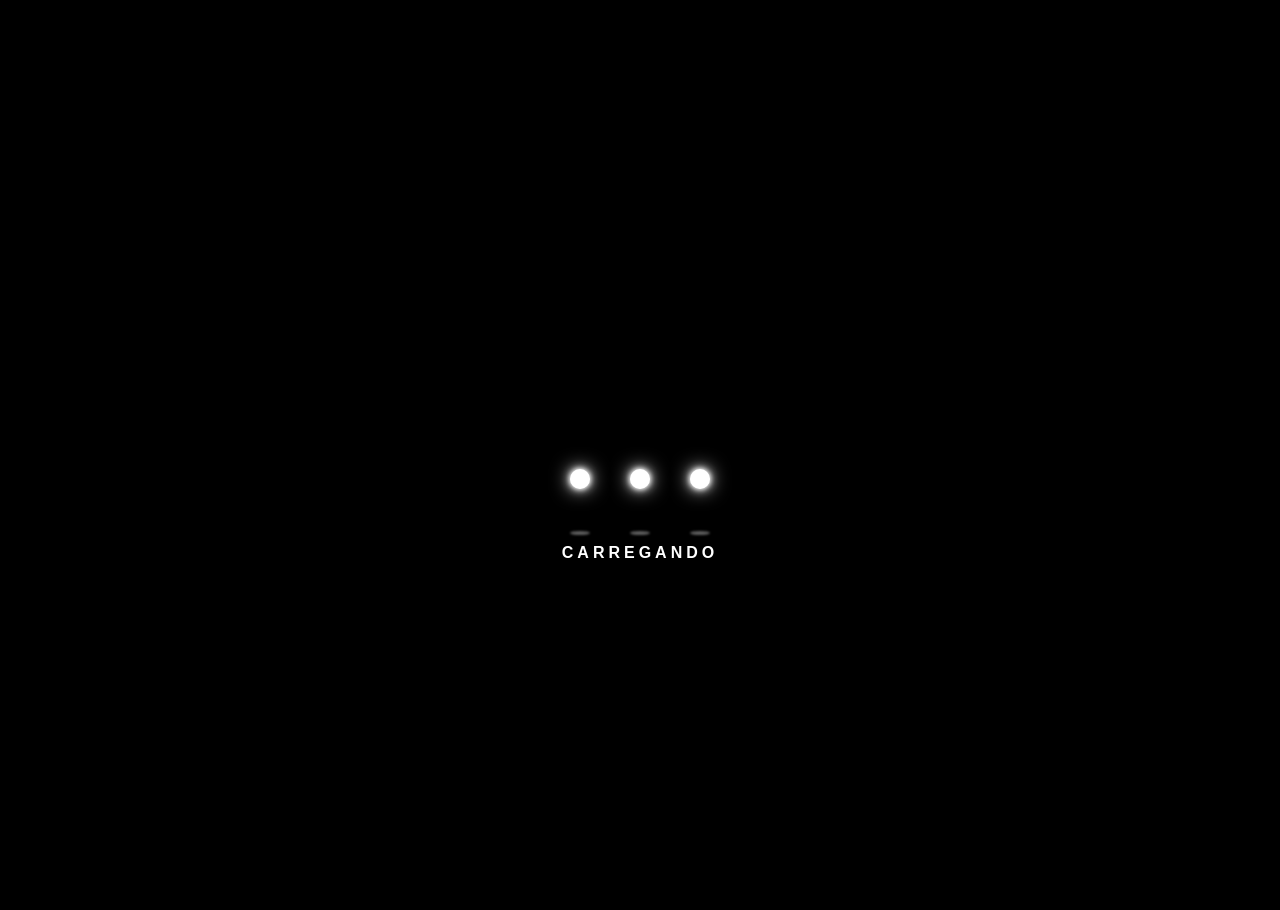
==== index.html @ f5b66a49 "Presente para elaa!" ====
<!DOCTYPE html>
<html lang="pt-br">

<head>
    <meta charset="UTF-8">
    <meta name="viewport" content="width=device-width, initial-scale=1.0">
    <link rel="icon" href="public/assets/icon/icon.gif" type="icone">

    <link rel="stylesheet" href="public/assets/src/css/components/loading.css">
    <link rel="stylesheet" href="public/assets/src/css/views/index.css">
    <link rel="stylesheet" href="public/assets/src/css/components/background.css">

    <script src="public/assets/src/js/components/loading.js" defer></script>
    <script src="public/assets/src/js/components/background.js" defer></script>

    <title>Carregando</title>
</head>

<body>
    <div id="loading-screen" class="loading-container">
        <svg xmlns="http://www.w3.org/2000/svg" id="svg5" version="1.1" viewBox="0 0 502.98 108.61">
            <path pathLength="1" id="line"
                d="M5.32 78.13c.96-.01 5-8.5 5.54-8.54.58-.05 6.1 8.51 7.1 8.51 3.66 0 9.29.06 10.71.05 2.53-.01 4.82-72.88 4.82-72.88l4.76 97.28 3.97-24.45 20.45-.22C64 77.86 77.1 63.66 78.36 63.8c1.31.15 6.68 14.08 7.94 14.07 2.3-.03 33.32.04 35.76.02.96 0 5-8.5 5.53-8.53.59-.05 6.1 8.51 7.1 8.5 3.66 0 9.3.07 10.72.06 2.53-.02 4.81-72.89 4.81-72.89l4.77 97.28 3.97-24.44s83.34-3.33 74.69 7.67c-8.65 11-45.3-42.94-31.65-53.58 25.6-19.96 49.96 36.94 40.26 36.5-12.2-.53 1.8-62.32 23.41-51.7 32.24 15.86-17.56 84.92-26.4 81.77-5.73-2.05-.68-21.68 31.4-26.58 26.65-6.42 29.5 2.35 52.62 7.11 2.53-.02 4.82-72.89 4.82-72.89l4.76 97.28 3.97-24.44 20.45-.22c1.31-.02 14.41-14.22 15.68-14.07 1.32.15 6.7 14.08 7.95 14.07 2.29-.03 33.32.04 35.76.02.95 0 5-8.5 5.53-8.54.58-.04 6.1 8.52 7.1 8.52 3.66 0 9.3.06 10.72.05 2.53-.02 4.81-72.89 4.81-72.89l4.77 97.28 3.97-24.44 20.45-.23c1.31-.01 14.4-14.22 15.68-14.07 1.32.16 6.69 14.09 7.94 14.07" />
        </svg>

        <div class="wrapper">
            <div class="circle"></div>
            <div class="circle"></div>
            <div class="circle"></div>
            <div class="shadow"></div>
            <div class="shadow"></div>
            <div class="shadow"></div>
            <span class="loading-text">
                CARREGANDO<span class="dots"></span>
            </span>
        </div>
    </div>

    <main id="app">
        <section class="botoes">
            <div class="painel">
                <h1>Feliz Dia dos Namorados! 💘 </h1>

                <img src="public/assets/gifs/urso.gif" alt="gif">

                <h2>Entre todas as escolhas, escolho você. <span>Aceita? 💌</span></h2>

                <div class="btns">
                    <a href="public/assets/src/pages/netflix.html"><button>Sim</button></a>
                    <a href="public/assets/src/pages/erro.html"><button>Não</button></a>
                </div>
            </div>
        </section>

        <div class="bubble">
            <svg class="heart" viewBox="0 0 600 500">
                <path d="M300,150 C500,10 600,300 300,400 C0,300 100,10 300,150" />
            </svg>
            <div class="bubble-dummy"></div>
        </div>
    </main>
</body>

</html>
---- public/assets/src/css/components/loading.css ----
body {
    padding: 0;
    margin: 0;
    width: 100%;
    height: 100vh;
    background: #000000;
}

#loading-screen {
    position: fixed;
    inset: 0;
    background: #000;
    z-index: 9999;
    transition: opacity .8s ease;
}

#loading-screen.hide {
    opacity: 0;
    pointer-events: none;
}

.loading-container {
    width: 100%;
    height: 100vh;
    display: flex;
    flex-direction: column;
    justify-content: center;
    align-items: center;
    gap: 40px;
}

.wrapper {
    width: min(200px, 90vw);
    height: 100px;
    position: relative;
}

.circle {
    width: 20px;
    height: 20px;
    position: absolute;
    border-radius: 50%;
    background-color: #fff;
    box-shadow:
        0 0 5px #fff,
        0 0 10px #fff,
        0 0 20px #fff;
    left: 15%;
    transform-origin: 50%;
    animation: circle .5s alternate infinite ease;
}

@keyframes circle {
    0% {
        top: 60px;
        height: 5px;
        border-radius: 50px 50px 25px 25px;
        transform: scaleX(1.7);
    }

    40% {
        height: 20px;
        border-radius: 50%;
        transform: scaleX(1);
    }

    100% {
        top: 0%;
    }
}

.circle:nth-child(2) {
    left: 45%;
    animation-delay: .2s;
}

.circle:nth-child(3) {
    left: auto;
    right: 15%;
    animation-delay: .3s;
}

.shadow {
    width: 20px;
    height: 4px;
    border-radius: 50%;
    background-color: rgba(255, 255, 255, 0.356);
    position: absolute;
    top: 62px;
    transform-origin: 50%;
    z-index: 0;
    left: 15%;
    filter: blur(1px);
    animation: shadow .5s alternate infinite ease;
}

@keyframes shadow {
    0% {
        transform: scaleX(1.5);
    }

    40% {
        transform: scaleX(1);
        opacity: .7;
    }

    100% {
        transform: scaleX(.2);
        opacity: .4;
    }
}

.shadow:nth-child(4) {
    left: 45%;
    animation-delay: .2s;
}

.shadow:nth-child(5) {
    left: auto;
    right: 15%;
    animation-delay: .3s;
}

.wrapper span {
    position: absolute;
    top: 75px;
    left: 50%;
    transform: translateX(-50%);
    white-space: nowrap;
    font-size: 16px;
    letter-spacing: 4px;
    color: #fff;
}

svg {
    width: min(85vw, 450px);
    height: auto;
    overflow: visible;
}

svg path#line {
    fill: none;
    stroke: #e00000;
    stroke-width: 2;
    stroke-linecap: butt;
    stroke-linejoin: round;
    stroke-miterlimit: 4;
    stroke-dasharray: none;
    stroke-opacity: 1;
    stroke-dasharray: 1;
    stroke-dashoffset: 1;
    animation: dash 4s linear infinite;
}

@keyframes dash {
    0% {
        stroke-dashoffset: 1;
    }

    80% {
        stroke-dashoffset: 0;
    }

    100% {
        stroke-dashoffset: 0;
    }
}

.loading-text {
    color: #fff;
    letter-spacing: 4px;
    animation: fadeText 1.5s infinite;
}

@keyframes fadeText {

    0% {
        opacity: .3;
    }

    50% {
        opacity: 1;
    }

    100% {
        opacity: .3;
    }

}

/* MIDIA QUERY */
@media (max-width: 480px) {

    .loading-container {
        gap: 25px;
    }

    svg {
        width: 90vw;
    }

    .wrapper {
        width: 180px;
    }

    .wrapper span {
        font-size: 14px;
        letter-spacing: 3px;
    }

}
---- public/assets/src/css/views/index.css ----
#app {
    width: 100%;
    min-height: 100vh;
    display: flex;
    justify-content: center;
    align-items: center;
    opacity: 0;
    visibility: hidden;
    transition: .8s ease;
    padding: 20px;
}

#app.show {
    opacity: 1;
    visibility: visible;
}

.botoes {
    width: 100%;
    height: 100%;
    display: flex;
    align-items: center;
    justify-content: center;
    flex-direction: column;
    border-radius: 20px;
    border: #000000;
}

.painel {
    margin: auto;
    width: 550px;
    height: 660px;
    border-radius: 30px;
    padding-top: 30px;
    padding: 25px 20px;
    text-align: center;
    background-color: #ffffff;
    border: 3px solid #000000;
}

.painel h1 {
    margin-bottom: 20px;
}

.painel img {
    margin-bottom: 20px;
}

.painel h2 {
    margin-bottom: 25px;
}

.botoes h1 {
    font-family: "DM Serif Display", serif;
    color: #000000;
}

.botoes h2 {
    font-family: "Nunito", sans-serif;
    font-weight: 500;
    color: #000000;
}

span {
    display: block;
    color: #fe004c;
    font-weight: 800;
}

.botoes .btns button {
    width: 80px;
    height: 40px;
    font-size: 20px;
    margin: 0 10px;
    font-weight: 600;
    font-family: "Nunito", sans-serif;
    cursor: pointer;
}

.btns button {
    border-radius: 12px;
    border: none;
    color: #000000;
    background-color: #42a5f5;
    font-weight: 600;
}

.btns button:hover {
    transform: translateY(-5px);
    transition: .3s;
    background: #fe004c;
}

/* DEIXAR O BACKGRUND PARA TRAS */
.bubble {
    pointer-events: none;
    z-index: -9999999999;
}

/* TABLET */
@media (max-width: 768px) {

    .painel {
        width: 90%;
        height: auto;

        padding: 25px 15px;
    }

    .painel img {
        width: 220px;
        max-width: 90%;
    }

    .botoes h1 {
        font-size: 2rem;
    }

    .botoes h2 {
        font-size: 1.2rem;
        line-height: 1.5;
    }

    .btns {
        margin-top: 20px;
    }

    .botoes .btns button {
        width: 90px;
        height: 45px;

        font-size: 1rem;
    }
}


/* CELULAR */
@media (max-width: 480px) {

    .painel {
        width: min(95%, 550px);
        height: auto;
        padding: 20px 10px;
        border-radius: 20px;
    }

    .painel img {
        width: 180px;
        max-width: 90%;
    }

    .botoes h1 {
        font-size: 1.5rem;
    }

    .botoes h2 {
        font-size: 1rem;
        line-height: 1.5;
    }

    span {
        margin-top: 8px;
    }

    .btns {
        margin-top: 20px;
    }

    .botoes .btns button {
        width: 80px;
        height: 40px;
        font-size: .95rem;
    }
}

/* CELULAR PEQUENO */
@media (max-width: 360px) {

    .painel img {
        width: 100px;
    }

    .botoes h1 {
        font-size: 1.3rem;
    }

    .botoes h2 {
        font-size: .95rem;
    }

    .botoes .btns button {
        width: 75px;
        height: 38px;
        font-size: .9rem;
    }
}
---- public/assets/src/css/components/background.css ----
body {
     background-color: #000000;
     color: #555;
     font-size: 1.1em;
     font-family: 'Helvetica Neue', Helvetica, Arial, sans-serif;
     overflow: hidden;
     margin: 0;
 }

 * {
     box-sizing: border-box;
 }

 html,
 body {
     height: 100%;
 }

 .bubble {
     position: absolute;
     width: 10vw;
     height: 10vw;
     min-width: 70px;
     min-height: 70px;
     max-width: 150px;
     max-height: 150px;
     color: #3a8de0;
     border-radius: 50%;
 }

 .bubble-dummy {
     content: "";
     position: absolute;
     top: 0;
     right: 0;
     bottom: 0;
     left: 0;
     border-radius: inherit;
     border: .2em solid currentColor;
     /**animation: bubbleUp 1200ms ease-out forwards;**/
 }

 @keyframes bubbleUp {
     from {
         opacity: 0;
         transform: scale(0);
     }

     50% {
         opacity: 1;
         transform: scale(1);
     }

     100% {
         opacity: 0;
         transform: scale(1.1);
     }
 }

 .heart {
     width: 100%;
     height: 100%;
     background: transparent;
 }

 .heart path {
     fill: #e15e78;
     stroke: none;
 }
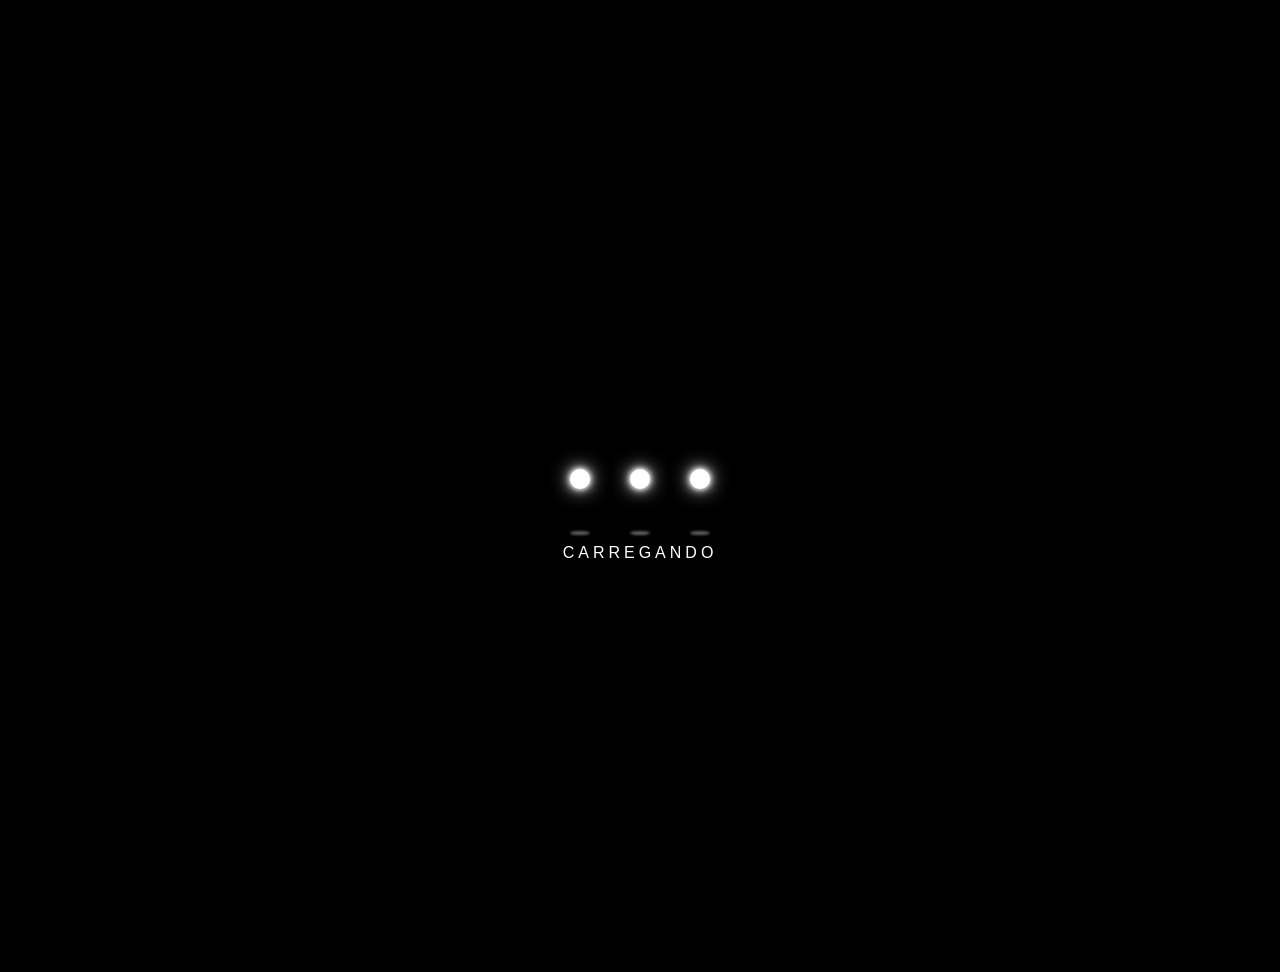
==== commit 13d65c69: "Modificação e aplicação de paginas" ====
--- a/index.html
+++ b/index.html
@@ -39,7 +39,7 @@
     <main id="app">
         <section class="botoes">
             <div class="painel">
-                <h1>Feliz Dia dos Namorados! 💘 </h1>
+                <h1>Feliz Dia dos Namorados! 💕</h1>
 
                 <img src="public/assets/gifs/urso.gif" alt="gif">
 
--- a/public/assets/src/css/components/loading.css
+++ b/public/assets/src/css/components/loading.css
@@ -1,16 +1,46 @@
+html {
+    width: 100%;
+    height: 100%;
+    overflow: hidden;
+    overscroll-behavior: none;
+}
+
 body {
     padding: 0;
     margin: 0;
     width: 100%;
-    height: 100vh;
+    max-width: 100vw;
+    min-height: 100vh;
+    min-height: 100dvh;
+    overflow: hidden;
+    overscroll-behavior: none;
     background: #000000;
+}
+
+main {
+    opacity: 0;
+    transform: translateY(20px);
+    transition:
+        opacity .8s ease,
+        transform .8s ease;
+}
+
+main.show {
+    opacity: 1;
+    transform: translateY(0);
 }
 
 #loading-screen {
     position: fixed;
     inset: 0;
+    width: 100vw;
+    height: 100vh;
+    height: 100dvh;
     background: #000;
     z-index: 9999;
+    overflow: hidden;
+    overscroll-behavior: none;
+    touch-action: none;
     transition: opacity .8s ease;
 }
 
@@ -20,8 +50,13 @@
 }
 
 .loading-container {
-    width: 100%;
+    width: 100vw;
     height: 100vh;
+    height: 100dvh;
+    min-height: 0;
+    padding: 20px;
+    box-sizing: border-box;
+    overflow: hidden;
     display: flex;
     flex-direction: column;
     justify-content: center;
@@ -127,40 +162,98 @@
     left: 50%;
     transform: translateX(-50%);
     white-space: nowrap;
-    font-size: 16px;
+    font-size: clamp(12px, 3vw, 16px);
     letter-spacing: 4px;
     color: #fff;
 }
 
-svg {
+#loading-screen > svg {
     width: min(85vw, 450px);
     height: auto;
     overflow: visible;
 }
 
-svg path#line {
+#loading-screen svg path#line {
     fill: none;
     stroke: #e00000;
     stroke-width: 2;
     stroke-linecap: butt;
     stroke-linejoin: round;
     stroke-miterlimit: 4;
-    stroke-dasharray: none;
     stroke-opacity: 1;
     stroke-dasharray: 1;
     stroke-dashoffset: 1;
     animation: dash 4s linear infinite;
 }
 
+/* TABLET */
+@media (max-width: 768px) {
+    .loading-container {
+        gap: 32px;
+    }
+
+    .wrapper {
+        width: min(180px, 85vw);
+        height: 90px;
+    }
+
+    .circle {
+        width: 18px;
+        height: 18px;
+    }
+
+    .shadow {
+        width: 18px;
+        height: 3px;
+        top: 55px;
+    }
+
+    .wrapper span {
+        top: 65px;
+        font-size: 14px;
+        letter-spacing: 3px;
+    }
+}
+
+/* CELULAR */
+@media (max-width: 480px) {
+    .loading-container {
+        gap: 25px;
+    }
+
+    #loading-screen > svg {
+        width: min(88vw, 350px);
+    }
+
+    .wrapper {
+        width: min(160px, 80vw);
+        height: 80px;
+    }
+
+    .circle {
+        width: 16px;
+        height: 16px;
+    }
+
+    .shadow {
+        width: 16px;
+        height: 3px;
+        top: 50px;
+    }
+
+    .wrapper span {
+        top: 60px;
+        font-size: 12px;
+        letter-spacing: 2px;
+    }
+}
+
 @keyframes dash {
     0% {
         stroke-dashoffset: 1;
     }
 
-    80% {
-        stroke-dashoffset: 0;
-    }
-
+    80%,
     100% {
         stroke-dashoffset: 0;
     }
@@ -187,25 +280,3 @@
     }
 
 }
-
-/* MIDIA QUERY */
-@media (max-width: 480px) {
-
-    .loading-container {
-        gap: 25px;
-    }
-
-    svg {
-        width: 90vw;
-    }
-
-    .wrapper {
-        width: 180px;
-    }
-
-    .wrapper span {
-        font-size: 14px;
-        letter-spacing: 3px;
-    }
-
-}
--- a/public/assets/src/css/views/index.css
+++ b/public/assets/src/css/views/index.css
@@ -1,6 +1,7 @@
 #app {
     width: 100%;
     min-height: 100vh;
+    min-height: 100dvh;
     display: flex;
     justify-content: center;
     align-items: center;
@@ -8,6 +9,7 @@
     visibility: hidden;
     transition: .8s ease;
     padding: 20px;
+    box-sizing: border-box;
 }
 
 #app.show {
@@ -23,19 +25,18 @@
     justify-content: center;
     flex-direction: column;
     border-radius: 20px;
-    border: #000000;
 }
 
 .painel {
     margin: auto;
-    width: 550px;
-    height: 660px;
+    width: min(550px, 100%);
+    height: auto;
     border-radius: 30px;
-    padding-top: 30px;
-    padding: 25px 20px;
+    padding: 30px 20px;
     text-align: center;
     background-color: #ffffff;
     border: 3px solid #000000;
+    box-sizing: border-box;
 }
 
 .painel h1 {
@@ -44,6 +45,9 @@
 
 .painel img {
     margin-bottom: 20px;
+    width: 250px;
+    max-width: 90%;
+    height: auto;
 }
 
 .painel h2 {
@@ -52,7 +56,9 @@
 
 .botoes h1 {
     font-family: "DM Serif Display", serif;
-    color: #000000;
+    color: #fe004c;
+    text-shadow: 0 0 10px rgba(234, 122, 202, 0.634),
+        0 0 20px rgba(234, 122, 202, 0.634);
 }
 
 .botoes h2 {
@@ -61,28 +67,38 @@
     color: #000000;
 }
 
-span {
+.painel span {
     display: block;
     color: #fe004c;
     font-weight: 800;
 }
 
-.botoes .btns button {
-    width: 80px;
-    height: 40px;
-    font-size: 20px;
-    margin: 0 10px;
-    font-weight: 600;
-    font-family: "Nunito", sans-serif;
-    cursor: pointer;
+.btns {
+    display: flex;
+    gap: 20px;
+    justify-content: center;
+    align-items: center;
+    flex-wrap: wrap;
+}
+
+.btns a {
+    display: inline-flex;
+    text-decoration: none;
 }
 
 .btns button {
+    width: 100px;
+    min-width: 80px;
+    height: 45px;
+    padding: 8px 16px;
     border-radius: 12px;
     border: none;
     color: #000000;
     background-color: #42a5f5;
+    font-size: clamp(14px, 4vw, 20px);
     font-weight: 600;
+    font-family: "Nunito", sans-serif;
+    cursor: pointer;
 }
 
 .btns button:hover {
@@ -91,7 +107,7 @@
     background: #fe004c;
 }
 
-/* DEIXAR O BACKGRUND PARA TRAS */
+/* DEIXAR O BACKGROUND PARA TRAS */
 .bubble {
     pointer-events: none;
     z-index: -9999999999;
@@ -99,98 +115,129 @@
 
 /* TABLET */
 @media (max-width: 768px) {
-
     .painel {
         width: 90%;
-        height: auto;
-
+        max-width: 500px;
         padding: 25px 15px;
     }
 
     .painel img {
-        width: 220px;
-        max-width: 90%;
+        width: 200px;
+        max-width: 85%;
     }
 
     .botoes h1 {
-        font-size: 2rem;
+        font-size: clamp(1.5rem, 5vw, 2rem);
+        margin-bottom: 15px;
     }
 
     .botoes h2 {
-        font-size: 1.2rem;
+        font-size: clamp(1rem, 4vw, 1.2rem);
         line-height: 1.5;
+        margin-bottom: 20px;
     }
 
     .btns {
         margin-top: 20px;
+        gap: 15px;
     }
 
     .botoes .btns button {
-        width: 90px;
+        width: auto;
+        min-width: 80px;
         height: 45px;
-
+        padding: 8px 20px;
         font-size: 1rem;
     }
 }
-
 
 /* CELULAR */
 @media (max-width: 480px) {
+    #app {
+        padding: 16px 12px;
+    }
 
     .painel {
-        width: min(95%, 550px);
-        height: auto;
-        padding: 20px 10px;
+        width: 95%;
+        max-width: 450px;
+        padding: 20px 15px;
         border-radius: 20px;
+        border: 2px solid #000000;
     }
 
     .painel img {
-        width: 180px;
-        max-width: 90%;
-    }
-
-    .botoes h1 {
-        font-size: 1.5rem;
-    }
-
-    .botoes h2 {
-        font-size: 1rem;
-        line-height: 1.5;
-    }
-
-    span {
-        margin-top: 8px;
+        width: 160px;
+        max-width: 85%;
+    }
+
+    .painel h1 {
+        font-size: 1.3rem;
+        margin-bottom: 12px;
+    }
+
+    .painel h2 {
+        font-size: .95rem;
+        line-height: 1.4;
+        margin-bottom: 15px;
+    }
+
+    .painel span {
+        margin-top: 6px;
     }
 
     .btns {
-        margin-top: 20px;
+        margin-top: 15px;
+        gap: 10px;
+        flex-direction: column;
+    }
+
+    .botoes .btns a {
+        width: min(200px, 100%);
+        justify-content: center;
     }
 
     .botoes .btns button {
-        width: 80px;
+        width: 100%;
+        max-width: 200px;
         height: 40px;
         font-size: .95rem;
-    }
-}
-
-/* CELULAR PEQUENO */
+        margin: 0;
+    }
+}
+
 @media (max-width: 360px) {
+    .painel {
+        padding: 15px 12px;
+        border-radius: 15px;
+    }
 
     .painel img {
-        width: 100px;
-    }
-
-    .botoes h1 {
-        font-size: 1.3rem;
-    }
-
-    .botoes h2 {
-        font-size: .95rem;
+        width: 140px;
+        max-width: 80%;
+    }
+
+    .painel h1 {
+        font-size: 1.1rem;
+        margin-bottom: 10px;
+    }
+
+    .painel h2 {
+        font-size: .85rem;
+        margin-bottom: 12px;
+    }
+
+    .btns {
+        margin-top: 12px;
+        gap: 8px;
+    }
+
+    .botoes .btns a {
+        width: min(180px, 100%);
     }
 
     .botoes .btns button {
-        width: 75px;
+        max-width: 180px;
         height: 38px;
-        font-size: .9rem;
+        font-size: .85rem;
     }
 }
